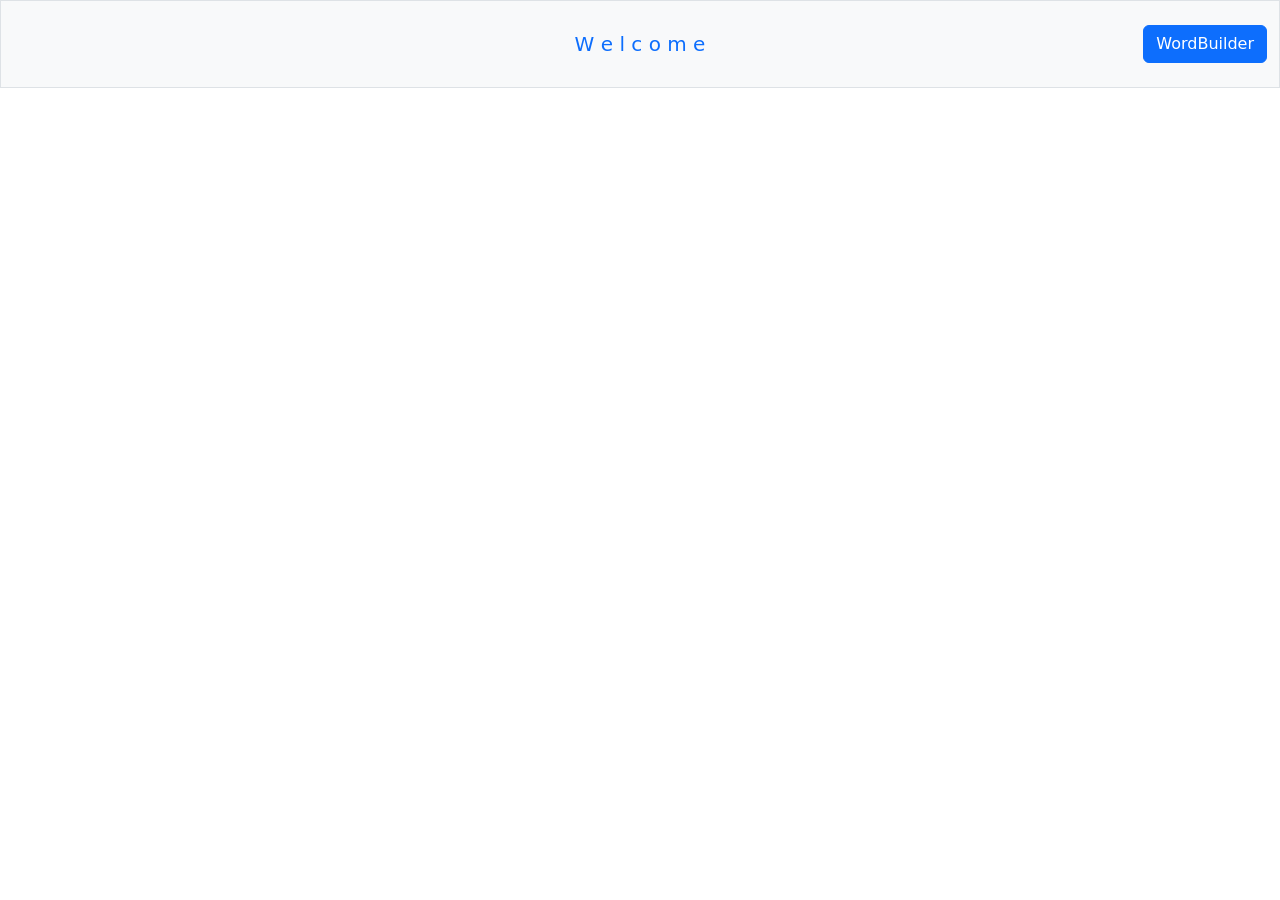
==== index.html @ 7159c8e5 "welcome back! page transition fix Co-authored-by: Copilot <copilot@github.com>" ====
<!DOCTYPE html>
<html lang="en">

<head>
    <meta charset="utf-8">
    <meta name="viewport" content="width=device-width, initial-scale=1.0">
    <link href="https://cdn.jsdelivr.net/npm/bootstrap@5.3.3/dist/css/bootstrap.min.css" rel="stylesheet">
    <script src="https://cdn.jsdelivr.net/npm/bootstrap@5.3.3/dist/js/bootstrap.bundle.min.js"></script>
    <title>Conor's Website</title>
</head>

<body>

    <nav class="bg-light border navbar navbar-expand-md navbar-light position-relative" style="padding-top: 1.5rem; padding-bottom: 1.5rem;">
        <div class="container-fluid">

            <!-- Centered Welcome Message -->
            <h1 class="navbar-brand position-absolute top-50 start-50 translate-middle">
                <a href="./index.html" class="text-decoration-none">
                    <span class="letter1">W</span>
                    <span class="letter2">e</span>
                    <span class="letter3">l</span>
                    <span class="letter4">c</span>
                    <span class="letter5">o</span>
                    <span class="letter6">m</span>
                    <span class="letter7">e</span>
                </a>
            </h1>

            <div class="d-flex ms-auto">
                
                <a href="gameIndex.html" class="btn btn-primary">WordBuilder</a>
            
            </div>

        </div>
    </nav>

        <main class="container py-5 text-center">
        
    </main>

</body>

</html>
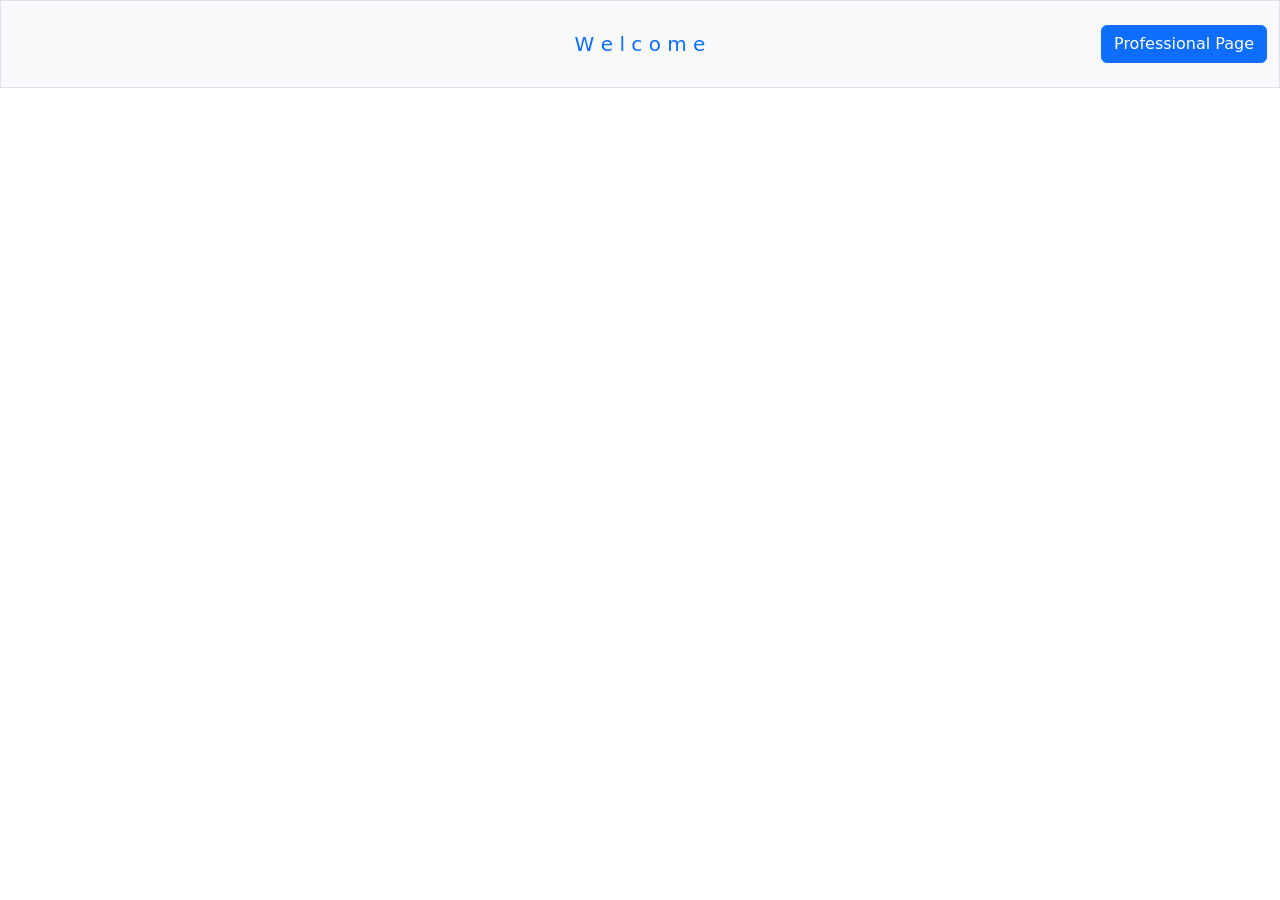
==== commit 137a3ad8: "update button/html names" ====
--- a/index.html
+++ b/index.html
@@ -29,7 +29,7 @@
 
             <div class="d-flex ms-auto">
                 
-                <a href="gameIndex.html" class="btn btn-primary">WordBuilder</a>
+                <a href="professional.html" class="btn btn-primary">Professional Page</a>
             
             </div>
 
